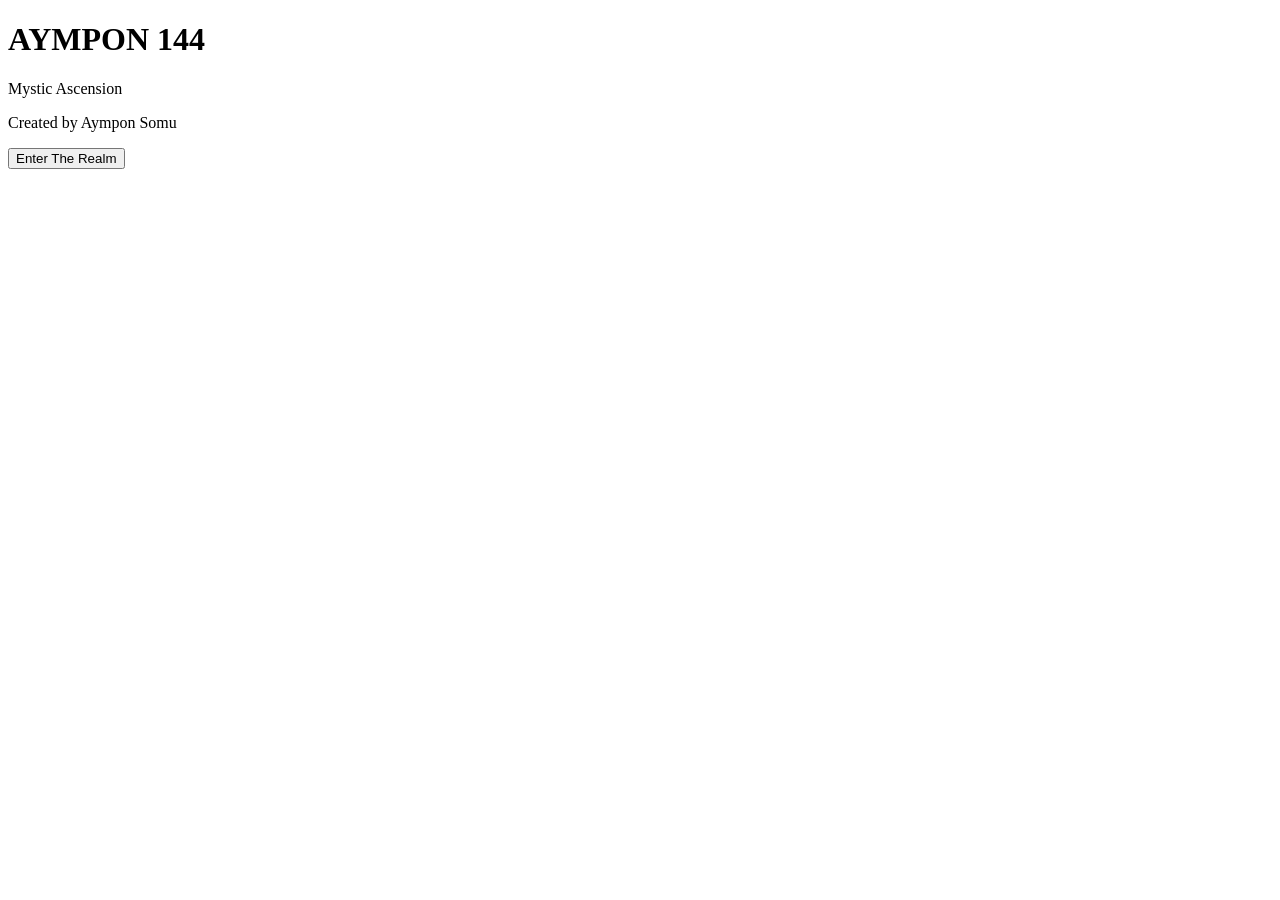
==== index.html @ 70db9a66 "Add initial HTML structure for loading screen" ====
<!DOCTYPE html>
<html lang="en">
<head>
  <meta charset="UTF-8" />
  <meta name="viewport" content="width=device-width, initial-scale=1.0"/>

  <title>AYMPON 144 — Mystic Ascension</title>

  <link rel="stylesheet" href="style.css">
</head>

<body>

  <div class="loading-screen">

    <h1>AYMPON 144</h1>

    <p>Mystic Ascension</p>

    <p class="creator">
      Created by Aympon Somu
    </p>

    <button id="enterBtn">
      Enter The Realm
    </button>

  </div>

  <script src="game.js"></script>

</body>
</html>
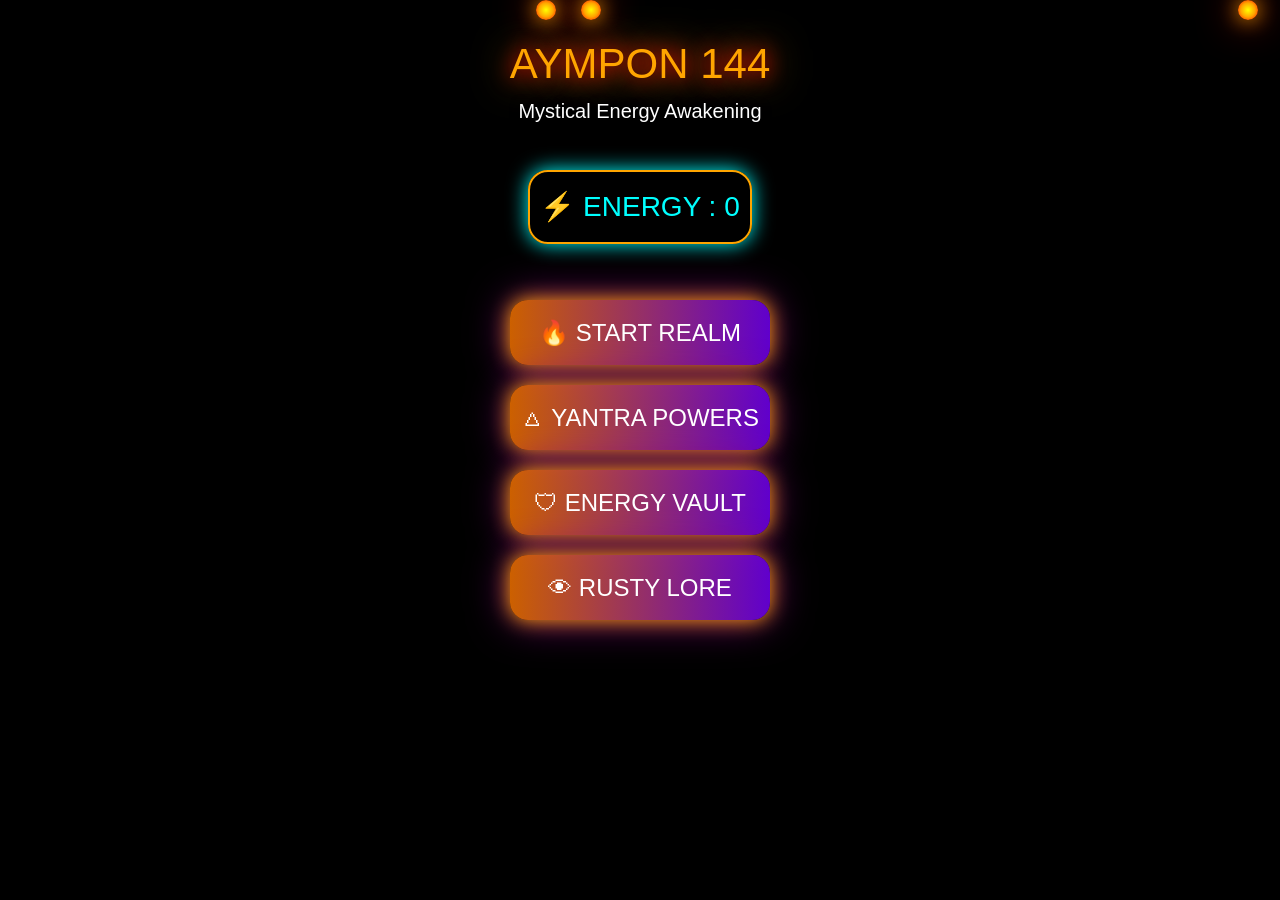
==== commit d93a0302: "Update index.html" ====
--- a/index.html
+++ b/index.html
@@ -1,33 +1,319 @@
 <!DOCTYPE html>
 <html lang="en">
 <head>
-  <meta charset="UTF-8" />
-  <meta name="viewport" content="width=device-width, initial-scale=1.0"/>
-
-  <title>AYMPON 144 — Mystic Ascension</title>
-
-  <link rel="stylesheet" href="style.css">
+<meta charset="UTF-8">
+
+<meta name="viewport"
+content="width=device-width,
+initial-scale=1.0">
+
+<title>AYMPON 144</title>
+
+<style>
+
+body{
+  margin:0;
+  overflow:hidden;
+  font-family:Arial,sans-serif;
+  background:black;
+}
+
+/* BACKGROUND */
+
+#bg{
+
+  position:fixed;
+
+  width:100%;
+  height:100%;
+
+  background-image:
+  url("https://i.imgur.com/WVdF2V8.jpeg");
+
+  background-size:cover;
+  background-position:center;
+
+  filter:
+  brightness(0.8);
+
+}
+
+/* DARK OVERLAY */
+
+#overlay{
+
+  position:fixed;
+
+  width:100%;
+  height:100%;
+
+  background:
+  rgba(0,0,0,0.35);
+
+}
+
+/* TITLE */
+
+#title{
+
+  position:absolute;
+
+  top:40px;
+  width:100%;
+
+  text-align:center;
+
+  font-size:42px;
+
+  color:orange;
+
+  text-shadow:
+  0 0 20px red,
+  0 0 40px orange;
+
+  z-index:5;
+
+}
+
+/* SUBTITLE */
+
+#subtitle{
+
+  position:absolute;
+
+  top:100px;
+  width:100%;
+
+  text-align:center;
+
+  color:white;
+
+  font-size:20px;
+
+  z-index:5;
+
+  text-shadow:
+  0 0 10px black;
+}
+
+/* BUTTONS */
+
+.menuBtn{
+
+  position:relative;
+
+  width:260px;
+  height:65px;
+
+  margin:20px auto;
+
+  border-radius:18px;
+
+  background:
+  linear-gradient(to right,
+  rgba(255,120,0,0.8),
+  rgba(120,0,255,0.8));
+
+  color:white;
+
+  font-size:24px;
+
+  text-align:center;
+  line-height:65px;
+
+  box-shadow:
+  0 0 20px orange,
+  0 0 40px purple;
+
+  z-index:5;
+
+  animation:pulse 2s infinite;
+}
+
+@keyframes pulse{
+
+  0%{
+    scale:1;
+  }
+
+  50%{
+    scale:1.05;
+  }
+
+  100%{
+    scale:1;
+  }
+
+}
+
+/* MENU AREA */
+
+#menu{
+
+  position:absolute;
+
+  width:100%;
+
+  top:280px;
+
+  z-index:5;
+
+}
+
+/* ENERGY */
+
+#energy{
+
+  position:absolute;
+
+  top:170px;
+  left:50%;
+
+  transform:translateX(-50%);
+
+  width:220px;
+  height:70px;
+
+  border-radius:20px;
+
+  background:
+  rgba(0,0,0,0.6);
+
+  border:
+  2px solid orange;
+
+  color:cyan;
+
+  text-align:center;
+
+  line-height:70px;
+
+  font-size:28px;
+
+  z-index:5;
+
+  box-shadow:
+  0 0 20px cyan;
+}
+
+/* FIRE PARTICLES */
+
+.fire{
+
+  position:absolute;
+
+  width:20px;
+  height:20px;
+
+  border-radius:50%;
+
+  background:
+  radial-gradient(circle,
+  yellow,
+  orange,
+  red);
+
+  box-shadow:
+  0 0 20px orange,
+  0 0 40px red;
+
+  animation:floatFire 5s linear infinite;
+}
+
+@keyframes floatFire{
+
+  0%{
+    transform:translateY(100vh);
+    opacity:1;
+  }
+
+  100%{
+    transform:translateY(-100px);
+    opacity:0;
+  }
+
+}
+
+</style>
 </head>
 
 <body>
 
-  <div class="loading-screen">
-
-    <h1>AYMPON 144</h1>
-
-    <p>Mystic Ascension</p>
-
-    <p class="creator">
-      Created by Aympon Somu
-    </p>
-
-    <button id="enterBtn">
-      Enter The Realm
-    </button>
-
+<div id="bg"></div>
+
+<div id="overlay"></div>
+
+<div id="title">
+AYMPON 144
+</div>
+
+<div id="subtitle">
+Mystical Energy Awakening
+</div>
+
+<div id="energy">
+⚡ ENERGY : 0
+</div>
+
+<div id="menu">
+
+  <div class="menuBtn"
+  onclick="startRealm()">
+  🔥 START REALM
   </div>
 
-  <script src="game.js"></script>
+  <div class="menuBtn">
+  🜂 YANTRA POWERS
+  </div>
+
+  <div class="menuBtn">
+  🛡 ENERGY VAULT
+  </div>
+
+  <div class="menuBtn">
+  👁 RUSTY LORE
+  </div>
+
+</div>
+
+<script>
+
+/* FIRE PARTICLES */
+
+function createFire(){
+
+  let fire =
+  document.createElement("div");
+
+  fire.classList.add("fire");
+
+  fire.style.left =
+  Math.random() *
+  window.innerWidth + "px";
+
+  fire.style.animationDuration =
+  (3 + Math.random()*3) + "s";
+
+  document.body.appendChild(fire);
+
+  setTimeout(()=>{
+    fire.remove();
+  },6000);
+
+}
+
+setInterval(createFire,300);
+
+/* START REALM */
+
+function startRealm(){
+
+  window.location.href =
+  "realms/realm1-agni/";
+
+}
+
+</script>
 
 </body>
 </html>
